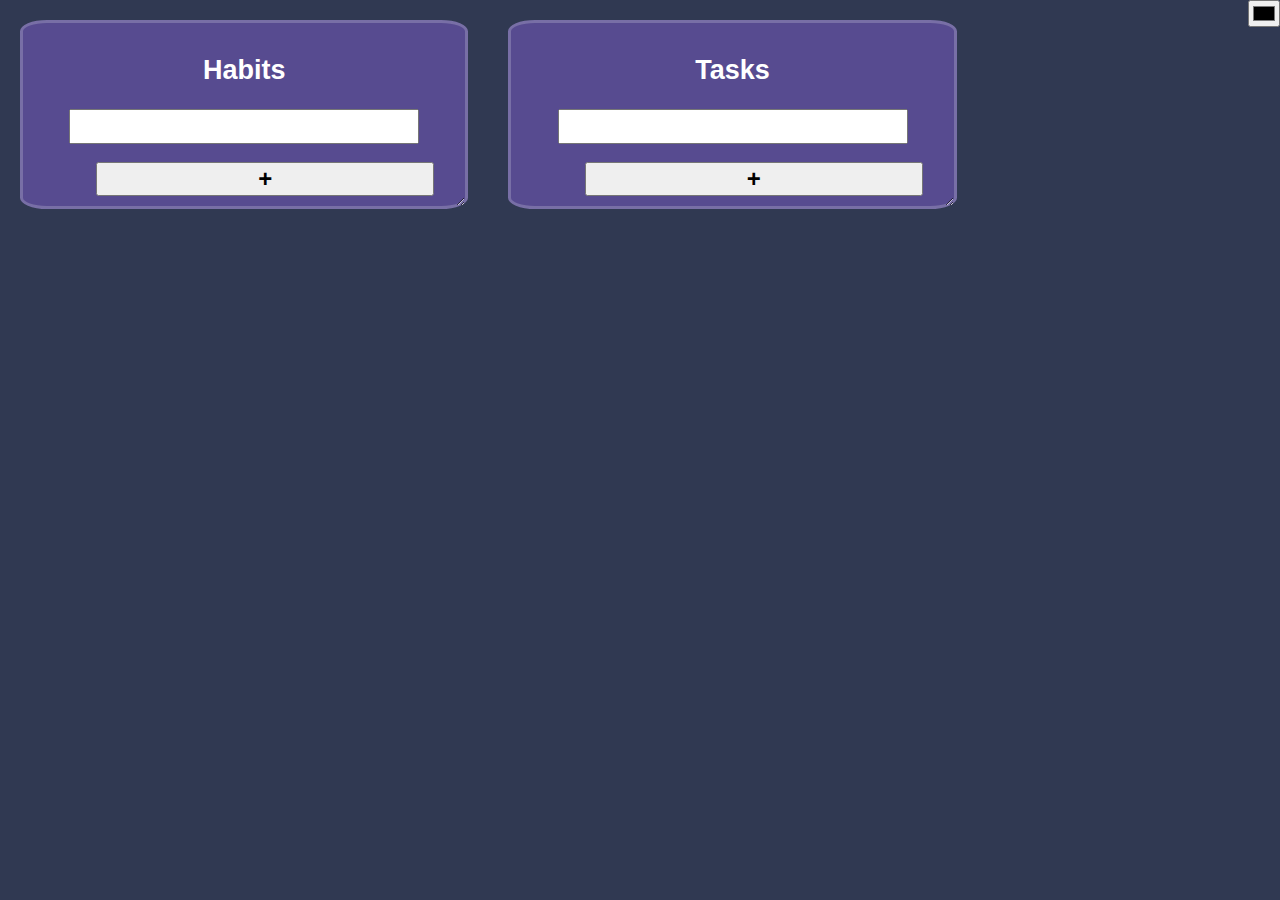
==== src/main/resources/static/index.html @ c7d824b5 "First commit" ====
<!DOCTYPE html>
<html lang="en">
<head>
    <meta charset="UTF-8">
    <meta name="viewport" content="width=device-width, initial-scale=1.0">
    <link rel="stylesheet" href="styles.css">
    <title>Your Web App</title>
</head>
<body>
	<input type="color" id="colorPicker" oninput="setColor(this.value)" onchange="setConfig('color', this.value.slice(1))">
	<div class="habits-container container" id="habits-container">
	    <h2 class="listTitle">Habits</h2>
	    <div class="listSelector" onClick="toggleSelectedList('task');"><h2>Tasks</h2></div>
	    <input type="text" id="quickadd-habit" name="quickadd-habit">
	    <ul id="habit-list" class="sortable"></ul>
	    <button id="addHabitBtn" onclick="openForm('habit')">+</button>
	</div>
	
	<div class="tasks-container container selectedList" id="tasks-container">
	    <div class="listSelector" onClick="toggleSelectedList('habit');"><h2>Habits</h2></div>
	    <h2 class="listTitle">Tasks</h2>
	    <input type="text" id="quickadd-task" name="quickadd-task">
	    <ul id="task-list" class="sortable"></ul>
	    <button id="addTaskBtn" onclick="openForm('task')">+</button>
	</div>

<div id="form-container" class="form-container container">
    <!-- Form content will be dynamically inserted here -->
</div>

<script src="app.js"></script>
<script src="form.js"></script>
</body>
</html>
---- src/main/resources/static/styles.css ----
body {
    font-family: Arial, sans-serif;
    font-size:large;
    color: white;
    margin: 0;
    padding: 0;
    background-color: #303952;
}

@media only screen 
and (min-device-width : 320px) 
and (max-device-width : 480px) {
	.tasks-container, .habits-container {
		width: 85%;
		resize: none;
	}
	.listTitle {
		display: inline-block;
		width: 49%;
	}
	.listSelector {
		color: grey;
		display: inline-block;
		width: 49%;
	}
	.listSelector:hover {
		cursor: pointer;
	}
	.selectedList {
		display:none;
	}
}

/* Desktops and laptops ----------- */
@media only screen 
and (min-width : 1224px) {
	.tasks-container, .habits-container {
		width: 33%;
		resize: horizontal;
	}
	.listTitle {
		display: inline-block;
		width: 100%;
	}
	.listSelector {
		display: none;
	}
	.selectedList {
		display:block;
	}
}

.container {
    border: solid;
    border-radius: 6%;
}

.tasks-container, .habits-container {
    float: left;
    margin: 20px;
	border-color: #786fa6;
	background-color: #574b90;
    padding: 10px;
    overflow: hidden;
    text-align: center;
}

#form-container {
	border-width: 3px;
	border-color: #786fa6;
	background-color: #574b90;
	min-width: 295px;
	width: max-content;
    display: none;
    position: fixed;
    top: 50%;
    left: 50%;
    transform: translate(-50%, -50%);
    padding: 20px;
    box-shadow: 0 0 10px rgba(0, 0, 0, 0.1);
    overflow:auto;
}

ul {
    list-style-type: none;
    padding: 0;
}

li {
    margin-bottom: 10px;
    border: solid;
    border-radius: 5px;
    padding-top: 7px;
    padding-bottom: 7px;
    display: flex;
    align-items: center;
}

label > input[type="checkbox"] {
  -webkit-appearance: none;
  appearance: none;
  background-color: #fff;
  margin: 4px;
  font: inherit;
  color: currentColor;
  width: 1em;
  height: 1em;
  border: 0.15em solid currentColor;
  border-radius: 0.15em;
  display: grid;
  place-content: center;
}

label > input[type="checkbox"]::before {
  content: "";
  width: 0.65em;
  height: 0.65em;
  transform: scale(0);
  transition: 120ms transform ease-in-out;
  box-shadow: inset 1em 1em var(--form-control-color);
  background-color: CanvasText;
  transform-origin: bottom left;
  clip-path: polygon(14% 44%, 0 65%, 50% 100%, 100% 16%, 80% 0%, 43% 62%);
}

label > input[type="checkbox"]:checked::before {
  transform: scale(1);
}

label > input[type="checkbox"]:focus {
  outline: max(2px, 0.15em) solid currentColor;
  outline-offset: max(2px, 0.15em);
}

.checkbox-control {
  font-family: system-ui, sans-serif;
  font-size: 2rem;
  font-weight: bold;
  line-height: 1.1;
  display: grid;
  grid-template-columns: 1em auto;
  gap: 0.5em;
}

.checkbox-control + .checkbox-control {
  margin-top: 1em;
}

.taskname {
	width: 100%;
	cursor: pointer;
}

#colorPicker {
	width: 32px;
	position: absolute;
	top: 0;
	right: 0;
	z-index: -100;
}

li > div > span {
	visibility: hidden;
	cursor: pointer;
}

li:hover > div > span {
	visibility: visible;
}

button {
    width: 80%;
    margin-left: 10%;
    font-weight: bold;
    font-size: x-large;
}

form > textarea {
    resize:none;
}

form > * {
	display: block;
	width: 100%;
	margin-top: 2px;
	margin-bottom: 2px;
}

form > button {
	width: 35%;
	display: inline
}

input[type="text"], textarea {
	padding: 8px;
	padding-right: 0px;
}

.habits-container > input[type="text"], .tasks-container > input[type="text"] {
	width: 80%
}

.sortable {
}

@keyframes fadeOutAnimation {
  0%{
    opacity: 1;
    transform: rotateX(0deg);
    height: 40px;
  }
  50%{
    visibility: hidden;
    transform: rotateX(90deg);
  }
  100%{
    visibility: hidden;
  	opacity: 0;
    display: none;
    height: 0px;
    margin: 0px;
    padding: 0px;
  }
}

@keyframes slideInAnimation {
  0%{
    opacity: 0;
    top: -50%;
  }
  100%{
  	opacity: 1;
  	top: 50%;
  }
}

.fadeOut{
    animation-name: fadeOutAnimation;
    animation-duration: 1000ms;
    animation-fill-mode: forwards;
}

.slideIn{
    animation-name: slideInAnimation;
    animation-duration: 500ms;
    animation-fill-mode: forwards;
}

.slideOut{
    animation-name: slideInAnimation;
    animation-duration: 500ms;
    animation-fill-mode: forwards;
    animation-direction: reverse;
}

.checked {
    opacity: .5;
}

.unchecked {
}
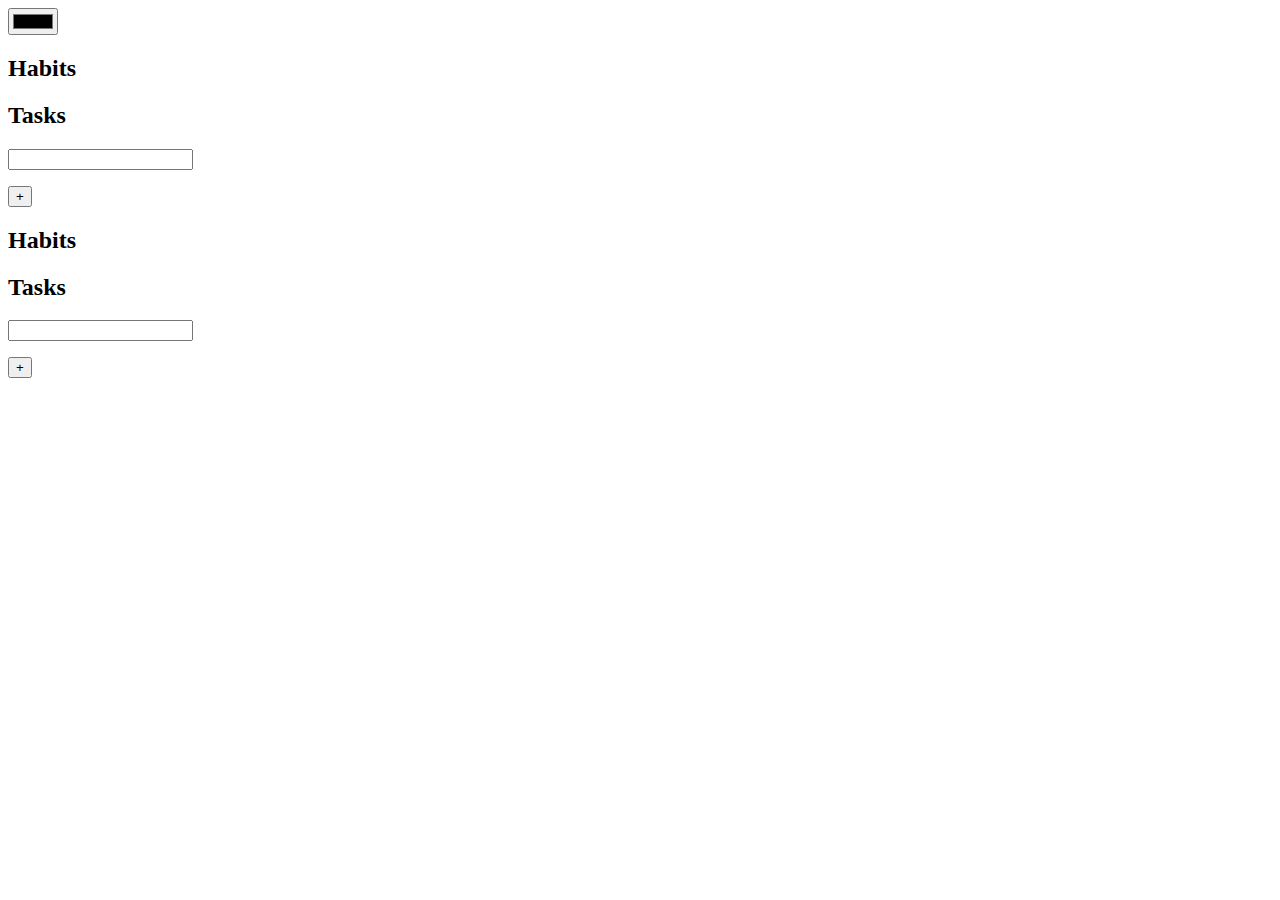
==== commit 7c64a89a: "Removed Thym" ====
--- a/src/main/resources/static/index.html
+++ b/src/main/resources/static/index.html
@@ -3,8 +3,8 @@
 <head>
     <meta charset="UTF-8">
     <meta name="viewport" content="width=device-width, initial-scale=1.0">
-    <link rel="stylesheet" href="styles.css">
-    <title>Your Web App</title>
+    <link rel="stylesheet" href="/css/style.css">
+    <title>ReTodo</title>
 </head>
 <body>
 	<input type="color" id="colorPicker" oninput="setColor(this.value)" onchange="setConfig('color', this.value.slice(1))">
@@ -28,7 +28,7 @@
     <!-- Form content will be dynamically inserted here -->
 </div>
 
-<script src="app.js"></script>
-<script src="form.js"></script>
+<script src="/js/app.js"></script>
+<script src="/js/form.js"></script>
 </body>
 </html>